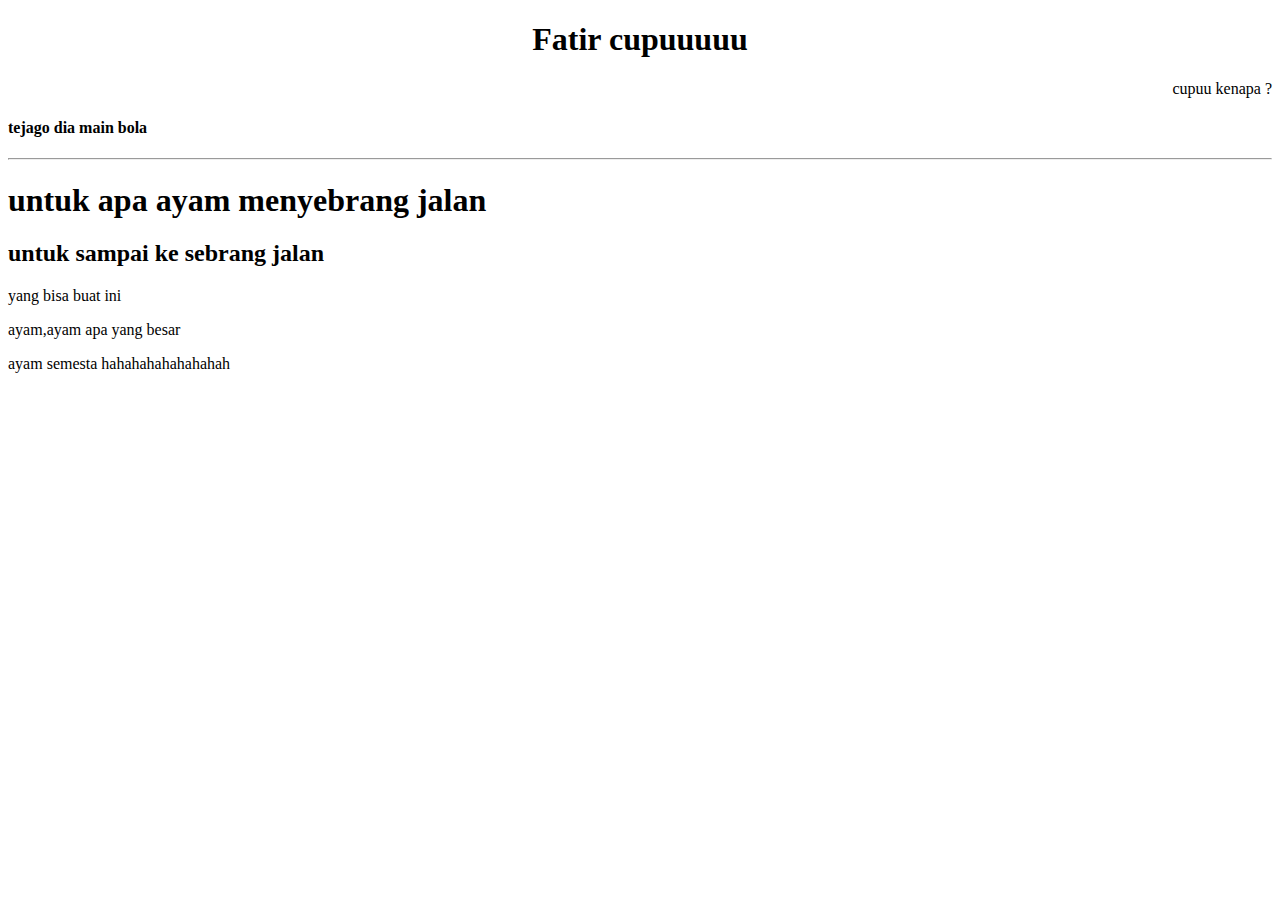
==== indezzz.html @ 0f97673c "misi 1" ====
<!DOCTYPE html>
<html lang="en">
<head>
    <meta charset="UTF-8">
    <meta name="viewport" content="width=device-width, initial-scale=1.0">
    <title>misi 1</title>
</head>
<body>
    <h1 align="center">Fatir cupuuuuu</h1>
    <p align="right">cupuu kenapa ?</p>
    <h4>tejago dia main bola</h4> <hr>
    <h1>untuk apa ayam menyebrang jalan</h1>
    <h2>untuk sampai ke sebrang jalan</h2>
    <p>yang bisa buat ini</p>
    <p>ayam,ayam apa yang besar</p>
    <p>ayam semesta hahahahahahahahah</p>
</body>
</html>
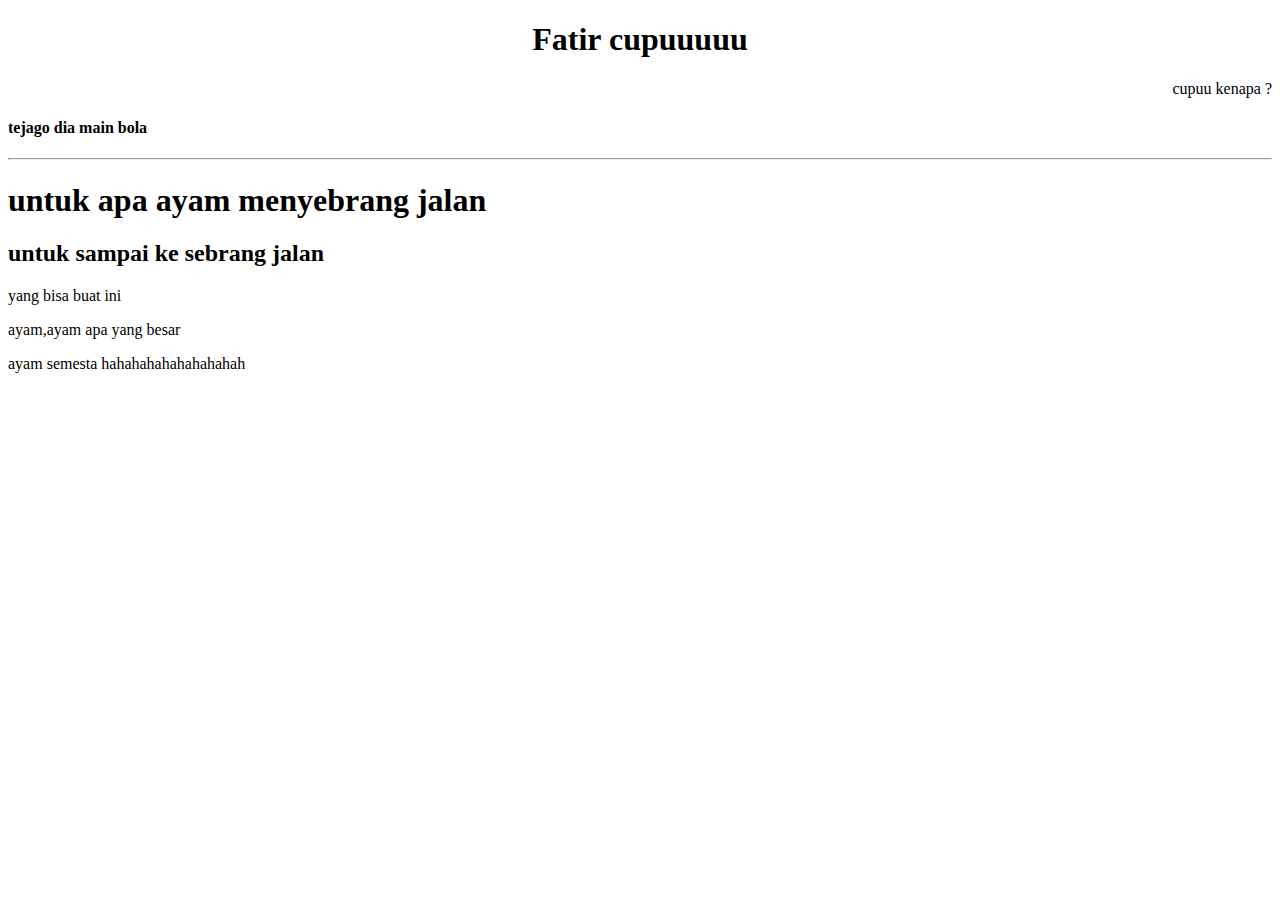
==== commit 0989aabe: "oke" ====
--- a/indezzz.html
+++ b/indezzz.html
@@ -13,6 +13,6 @@
     <h2>untuk sampai ke sebrang jalan</h2>
     <p>yang bisa buat ini</p>
     <p>ayam,ayam apa yang besar</p>
-    <p>ayam semesta hahahahahahahahah</p>
+    <p>ayam semesta hahahahahahahahahah</p>
 </body>
 </html>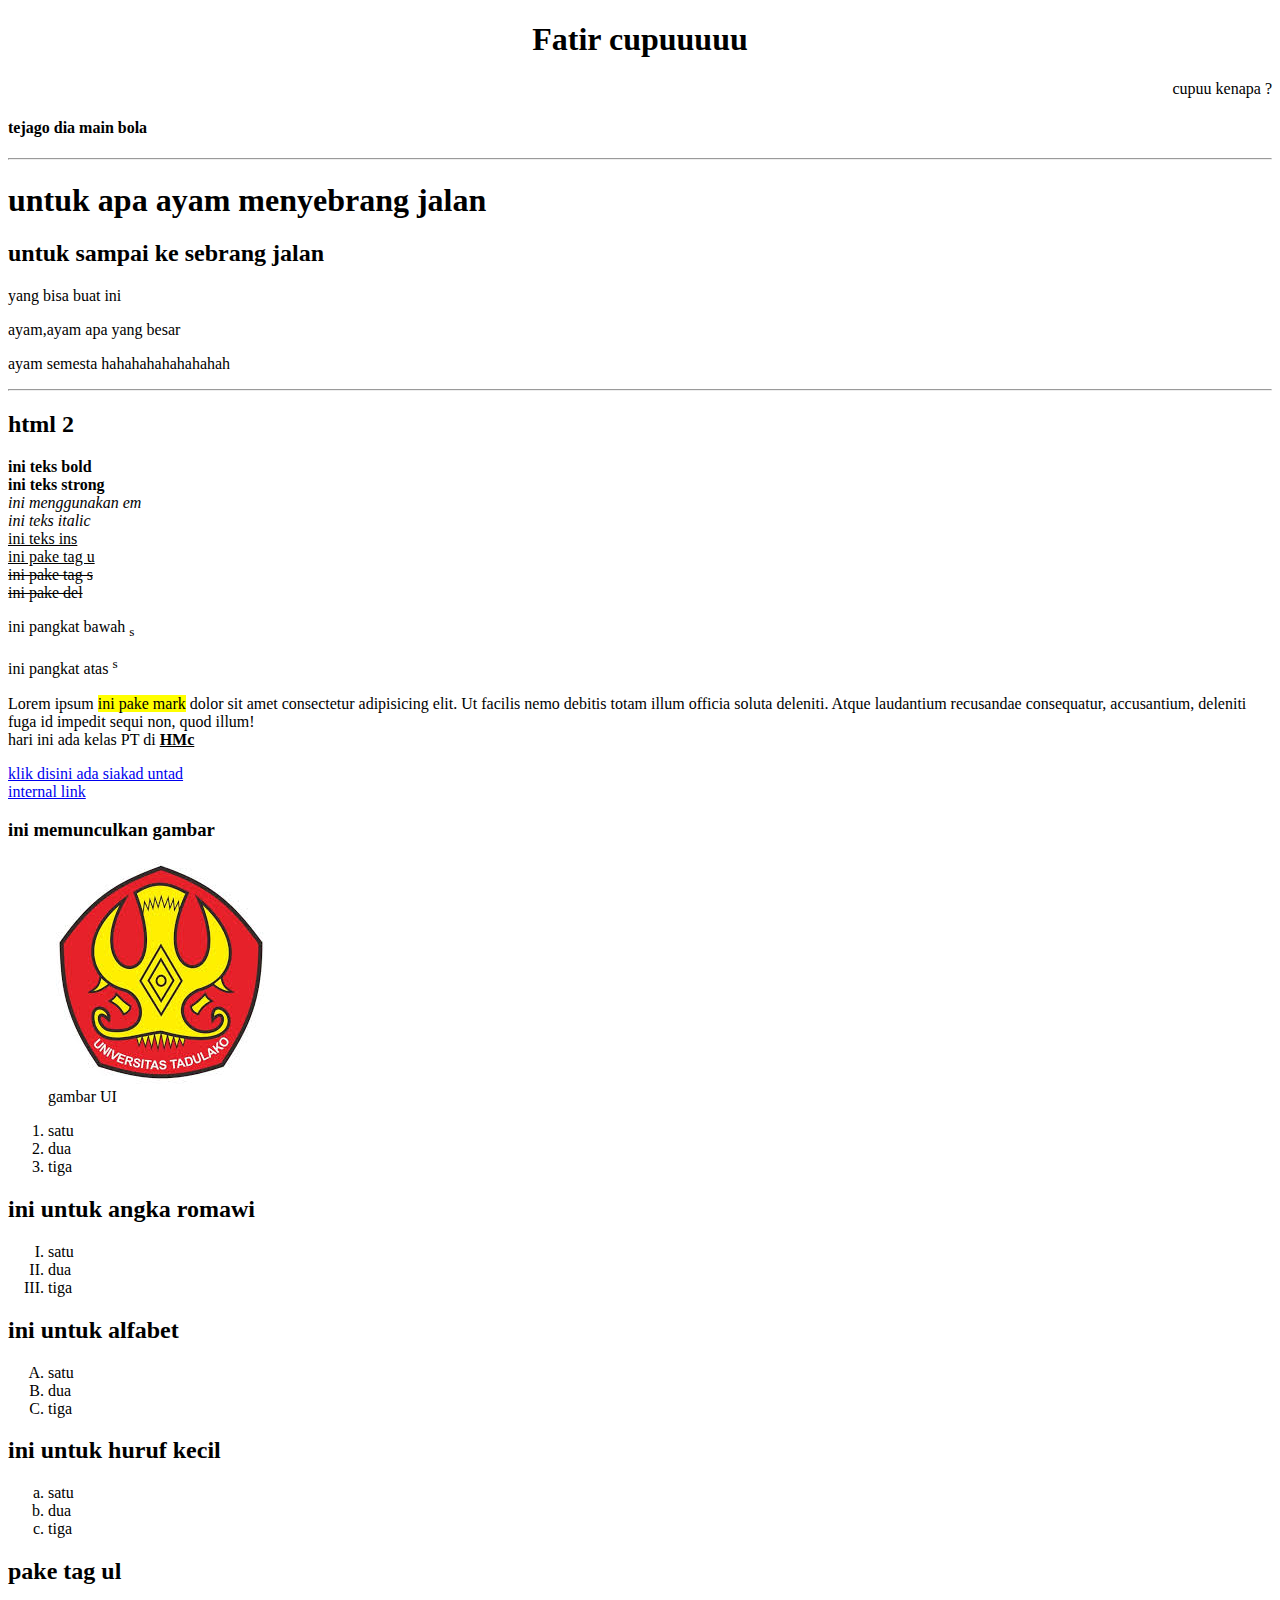
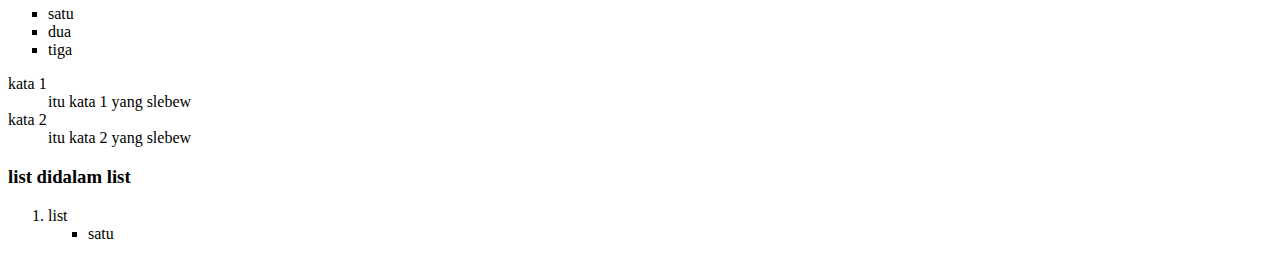
==== commit 08448ab4: "pertemuan ke 3" ====
--- a/indezzz.html
+++ b/indezzz.html
@@ -1,18 +1,101 @@
 <!DOCTYPE html>
 <html lang="en">
-<head>
-    <meta charset="UTF-8">
-    <meta name="viewport" content="width=device-width, initial-scale=1.0">
+  <head>
+    <meta charset="UTF-8" />
+    <meta name="viewport" content="width=device-width, initial-scale=1.0" />
     <title>misi 1</title>
-</head>
-<body>
+  </head>
+  <body>
     <h1 align="center">Fatir cupuuuuu</h1>
-    <p align="right">cupuu kenapa ?</p>
-    <h4>tejago dia main bola</h4> <hr>
-    <h1>untuk apa ayam menyebrang jalan</h1>
-    <h2>untuk sampai ke sebrang jalan</h2>
-    <p>yang bisa buat ini</p>
-    <p>ayam,ayam apa yang besar</p>
-    <p>ayam semesta hahahahahahahahahah</p>
+    <p align="right" id="atas">cupuu kenapa ?</p>
+    <h4>tejago dia main bola</h4>
+    <hr />
+
+    <div class="heading">
+      <h1>untuk apa ayam menyebrang jalan</h1>
+      <h2>untuk sampai ke sebrang jalan</h2>
+    </div>
+    <div id="tag p">
+      <p>yang bisa buat ini</p>
+      <p>ayam,ayam apa yang besar</p>
+      <p>ayam semesta hahahahahahahahah</p>
+    </div>
+    <hr />
+    <h2>html 2</h2>
+    <p>
+      <b>ini teks bold</b><br />
+      <strong>ini teks strong</strong> <br />
+      <em>ini menggunakan em</em><br />
+      <i>ini teks italic</i><br />
+      <ins>ini teks ins</ins><br />
+      <u>ini pake tag u</u><br />
+      <s>ini pake tag s</s><br />
+      <del>ini pake del</del>
+    </p>
+    <p>ini pangkat bawah <sub>s</sub></p>
+    <p>ini pangkat atas <sup>s</sup></p>
+    <!-- ini pake mark -->
+    <p>
+      Lorem ipsum <mark>ini pake mark</mark> dolor sit amet consectetur adipisicing elit. Ut facilis nemo
+      debitis totam illum officia soluta deleniti. Atque laudantium recusandae
+      consequatur, accusantium, deleniti fuga id impedit sequi non, quod illum! <br>
+
+      hari ini ada kelas PT di <b><u>HMc</u></b>
+    </p>
+    <!-- belajar pasang link  -->
+    <a href="https://siakad.untad.ac.id/menu" target="_blank">klik disini ada siakad untad</a><br>
+    <a href="#atas">internal link</a><br>
+    <h3>ini memunculkan gambar</h3>
+    <figure>
+        <img src="download.jpg" alt="logo untad">
+        <figcaption>gambar UI</figcaption>
+    </figure>
+
+<!-- elemen list -->
+    <ol>
+        <li>satu</li>
+        <li>dua</li>
+        <li>tiga</li>
+    </ol>
+    <h2>ini untuk angka romawi</h2>
+    <ol type="I">
+        <li>satu</li>
+        <li>dua</li>
+        <li>tiga</li>
+    </ol>
+    <h2>ini untuk alfabet</h2>
+    <ol type="A">
+        <li>satu</li>
+        <li>dua</li>
+        <li>tiga</li>
+    </ol>
+    <h2>ini untuk huruf kecil</h2>
+    <ol type="a">
+        <li>satu</li>
+        <li>dua</li>
+        <li>tiga</li>
+    </ol>
+    <h2>pake tag ul</h2>
+    <ul type = "square">
+        <li>satu</li>
+        <li>dua</li>
+        <li>tiga</li>
+    </ul>
+    <dl>
+        <dt>kata 1</dt>
+        <dd>itu kata 1 yang  slebew</dd>
+        <dt>kata 2</dt>
+        <dd>itu kata 2 yang slebew</dd>
+    </dl>
+
+    <h3>list didalam list</h3>
+    <ol>
+        <li>list
+            <ul type = "square">
+                <li>satu</li>
+            </ul>
+        </li>
+    </ol>
+    
 </body>
 </html>